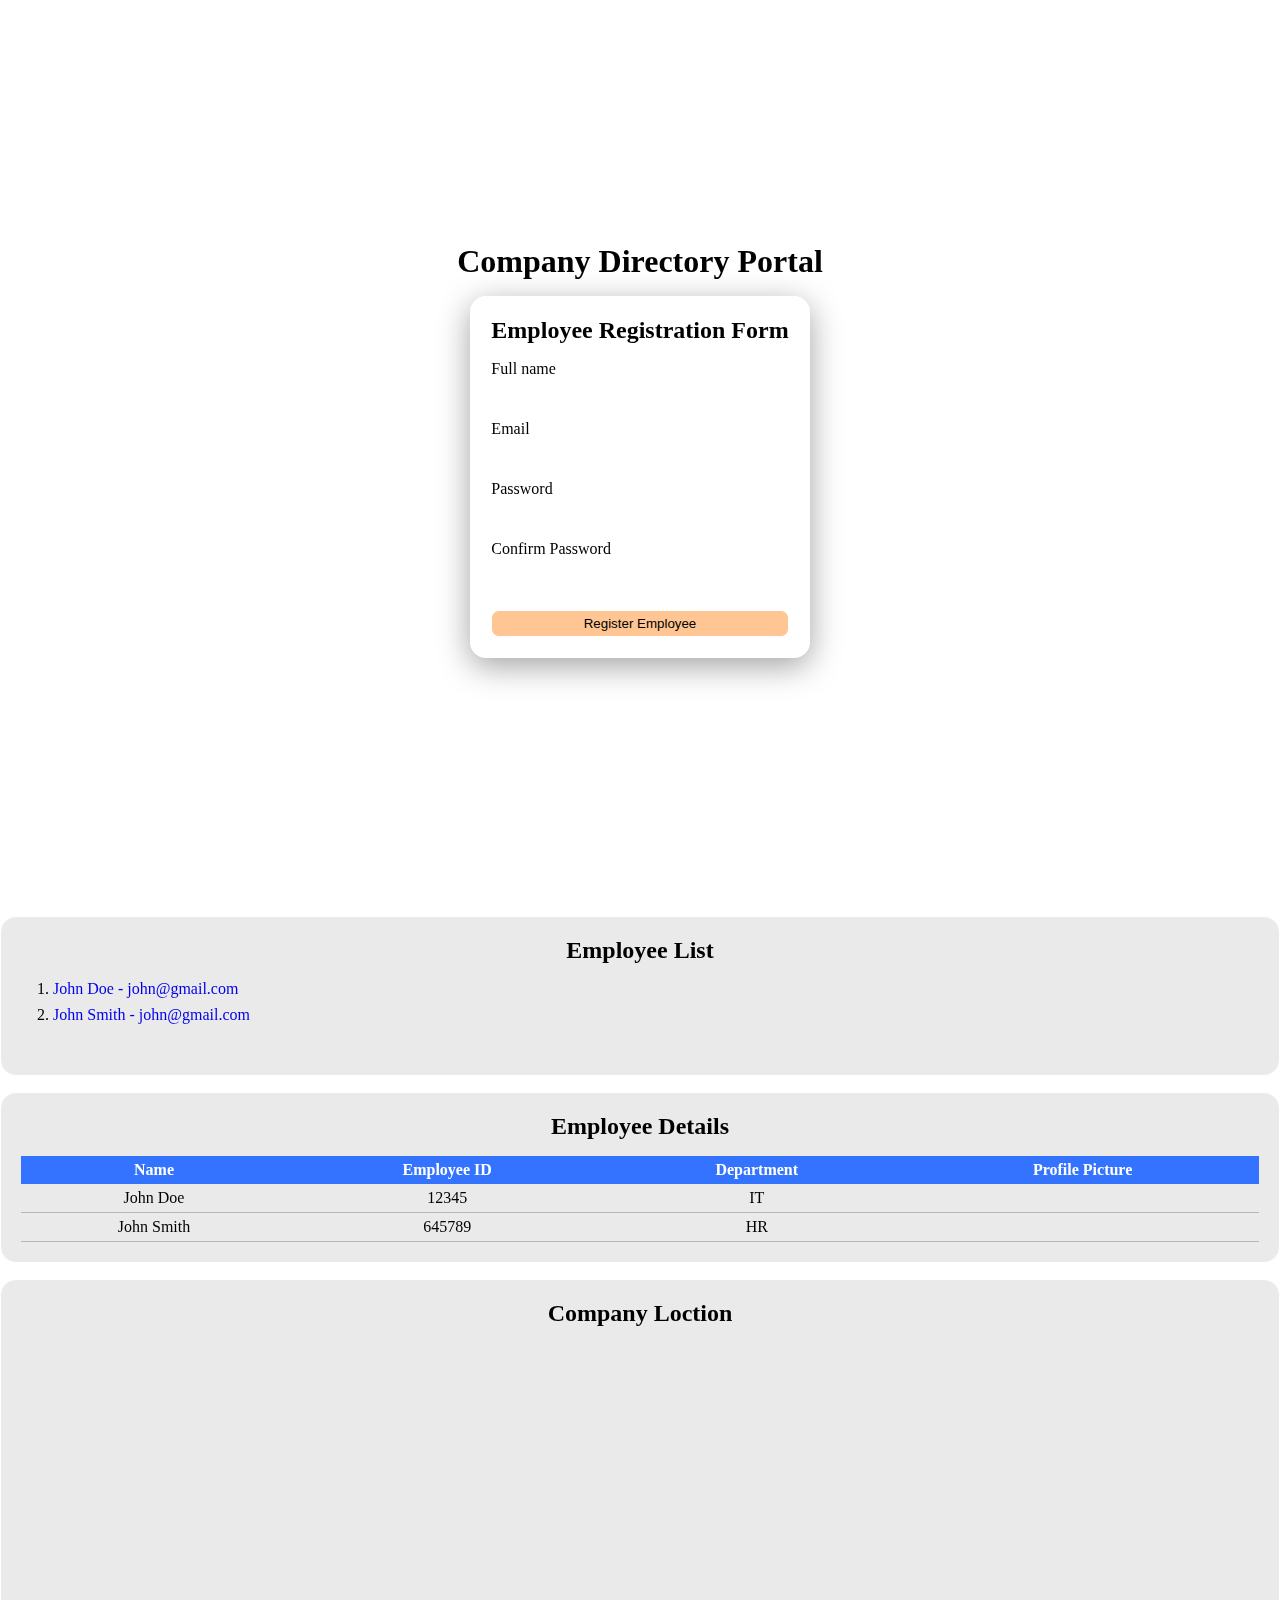
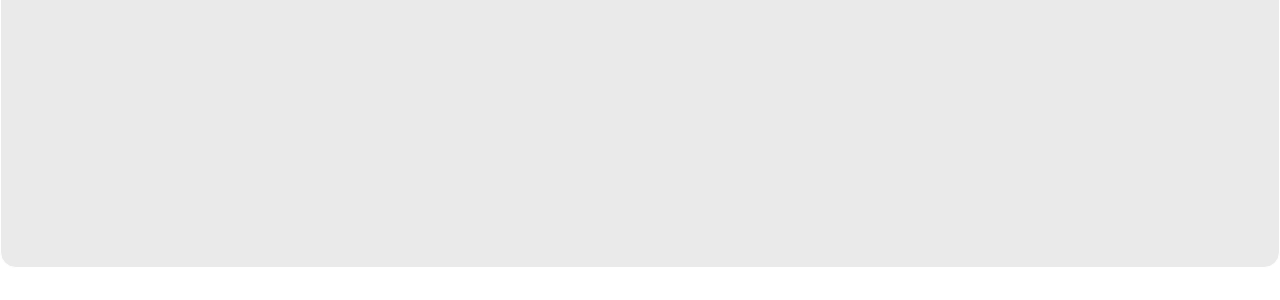
==== Assignment-2/index.html @ 7ab7917d "Assign.2" ====
<!DOCTYPE html>
<html lang="en">
  <head>
    <meta charset="UTF-8" />
    <meta name="viewport" content="width=device-width, initial-scale=1.0" />
    <style>
      *{
        margin: 0;
        padding: 0;
        box-sizing: border-box;
      }
      form {
        display: flex;
        flex-direction: column;
        width: auto;
        margin: 0 auto;
        padding: 20px;
        border: 1px solid white;
        border-radius: 1rem;
        backdrop-filter: blur(16px) saturate(180%);
        -webkit-backdrop-filter: blur(16px) saturate(180%);
        box-shadow: 0 8px 32px 0 rgba(0, 0, 0, 0.37);
      }
      label {
        margin-bottom: 5px;
      }
      input {
        margin-bottom: 10px;
        padding: 5px;
        border: 1px solid white;
        border-radius: 0.5rem;
        outline: none;
      }
      button {
        margin-top: 10px;
        padding: 5px;
        border: 1px solid white;
        border-radius: 0.5rem;
        background-color: rgb(255, 197, 146);
        color: black
      }
      button:hover {
        background:  rgb(254, 183, 120);
        color: white;
        transition: 0.5s;
        cursor: pointer;
      }
      h1 {
        text-align: center;
        color: black;
      }
      .signup-section {
        height: 100vh;
        width: 100%;
        align-items: center;
        justify-content: center;
        background-image: url("https://images.unsplash.com/photo-1542435503-956c469947f6?ixid=MnwxMjA3fDB8MHxwaG90by1wYWdlfHx8fGVufDB8fHx8&ixlib=rb-1.2.1&auto=format&fit=crop&w=870&q=80");
        background-position: center;
        background-size: cover;
        background-repeat: no-repeat;
        display: flex;
        flex-direction: column;
        gap: 1rem;
      }
      form h2{
        margin-bottom: 1rem;
      }

      .employee-list {
        margin-top: 1rem;
        height: 10rem;
        padding: 20px;
        border: 1px solid white;
        border-radius: 1rem;
        background-color: rgb(234, 234, 234);
      }

      .employee-list h2 { 
        text-align: center; 
        margin-bottom: 1rem;
      }

      .employee-list ol {
        display: flex;
        gap: 0.5rem;
        flex-direction: column;
        margin-left: 2rem;
      }
      a{
        text-decoration: none;
      }

      .employee-details {
        margin-top: 1rem;
        height: auto;
        padding: 20px;
        border: 1px solid white;
        border-radius: 1rem;
        background-color: rgb(234, 234, 234);
      }
      .employee-details h2 { 
        text-align: center; 
        margin-bottom: 1rem;
      }
      table {
        width: 100%;
      }
     table, th, td {
        border-collapse: collapse;
        text-align: center;
      }
      td{
        border-bottom: 1px solid rgba(118, 118, 118, 0.442);
      }
      th, td {
        padding: 5px;
      }
      th {
        background: rgb(51, 115, 255);
        color: white;
      }
      .map{
        width: 100%;
        height: auto;
        padding: 20px;
        border: 1px solid white;
        border-radius: 1rem;
        background-color: rgb(234, 234, 234); 
        margin-top: 1rem;
        margin-bottom: 2rem;
      }
      .map h2 { 
        text-align: center; 
        margin-bottom: 1rem;
      }
      iframe{
        width: 100%;
        height: 500px;
      }
    </style>
    <title>Document</title>
  </head>
  <body>
    <section class="signup-section"> 
      <h1>Company Directory Portal</h1>
      <form action="#">
        <h2>Employee Registration Form</h2>
        <label for="name"> Full name</label>
        <input type="text" name="name" id="name" />
        <label for="email">Email</label>
        <input type="email" name="email" id="email" />
        <label for="password">Password</label>
        <input type="password" name="password" id="password" />
        <label for="confirmPassword">Confirm Password</label>
        <input type="password" name="confirmPassword" id="confirmPassword" />
        <button type="submit">Register Employee</button>
      </form>
    </section>

    <section class="employee-list">
      <h2>Employee List</h2>
      <ol type="1">
        <li> <a href="#">John Doe - john@gmail.com</a></li>
        <li> <a href="#">John Smith - john@gmail.com</a></li>
      </ol>
    </section>

    <section class="employee-details">
      <h2>Employee Details</h2>
      <table>
        <thead>
          <tr>
            <th>Name</th>
            <th>Employee ID</th>
            <th>Department</th>
            <th>Profile Picture</th>
          </tr>
        </thead>
        <tbody>
          <tr>
            <td>John Doe</td>
            <td>12345</td>
            <td>IT</td>
            <td><img width="40" src="https://cdn-icons-png.flaticon.com/512/149/149071.png" alt=""></td>
          </tr>
          <tr>
            <td>John Smith</td>
            <td>645789</td>
            <td>HR</td>
            <td><img width="40" src="https://cdn-icons-png.flaticon.com/512/149/149071.png" alt=""></td>
          </tr>
      </table>
    </section>

    <section class="map">
      <h2>Company Loction</h2>
      <iframe src="https://www.google.com/maps/embed?pb=!1m18!1m12!1m3!1d60890.24292690637!2d78.33661715801611!3d17.4769277066344!2m3!1f0!2f0!3f0!3m2!1i1024!2i768!4f13.1!3m3!1m2!1s0x3bcb91f3fdf6bde9%3A0x752db86a6ab3be2a!2sInnomatics%20Research%20Labs!5e0!3m2!1sen!2sin!4v1727271458680!5m2!1sen!2sin" width="600" height="450" style="border:0;" allowfullscreen="" loading="lazy" referrerpolicy="no-referrer-when-downgrade"></iframe>
    </section>

  </body>
</html>
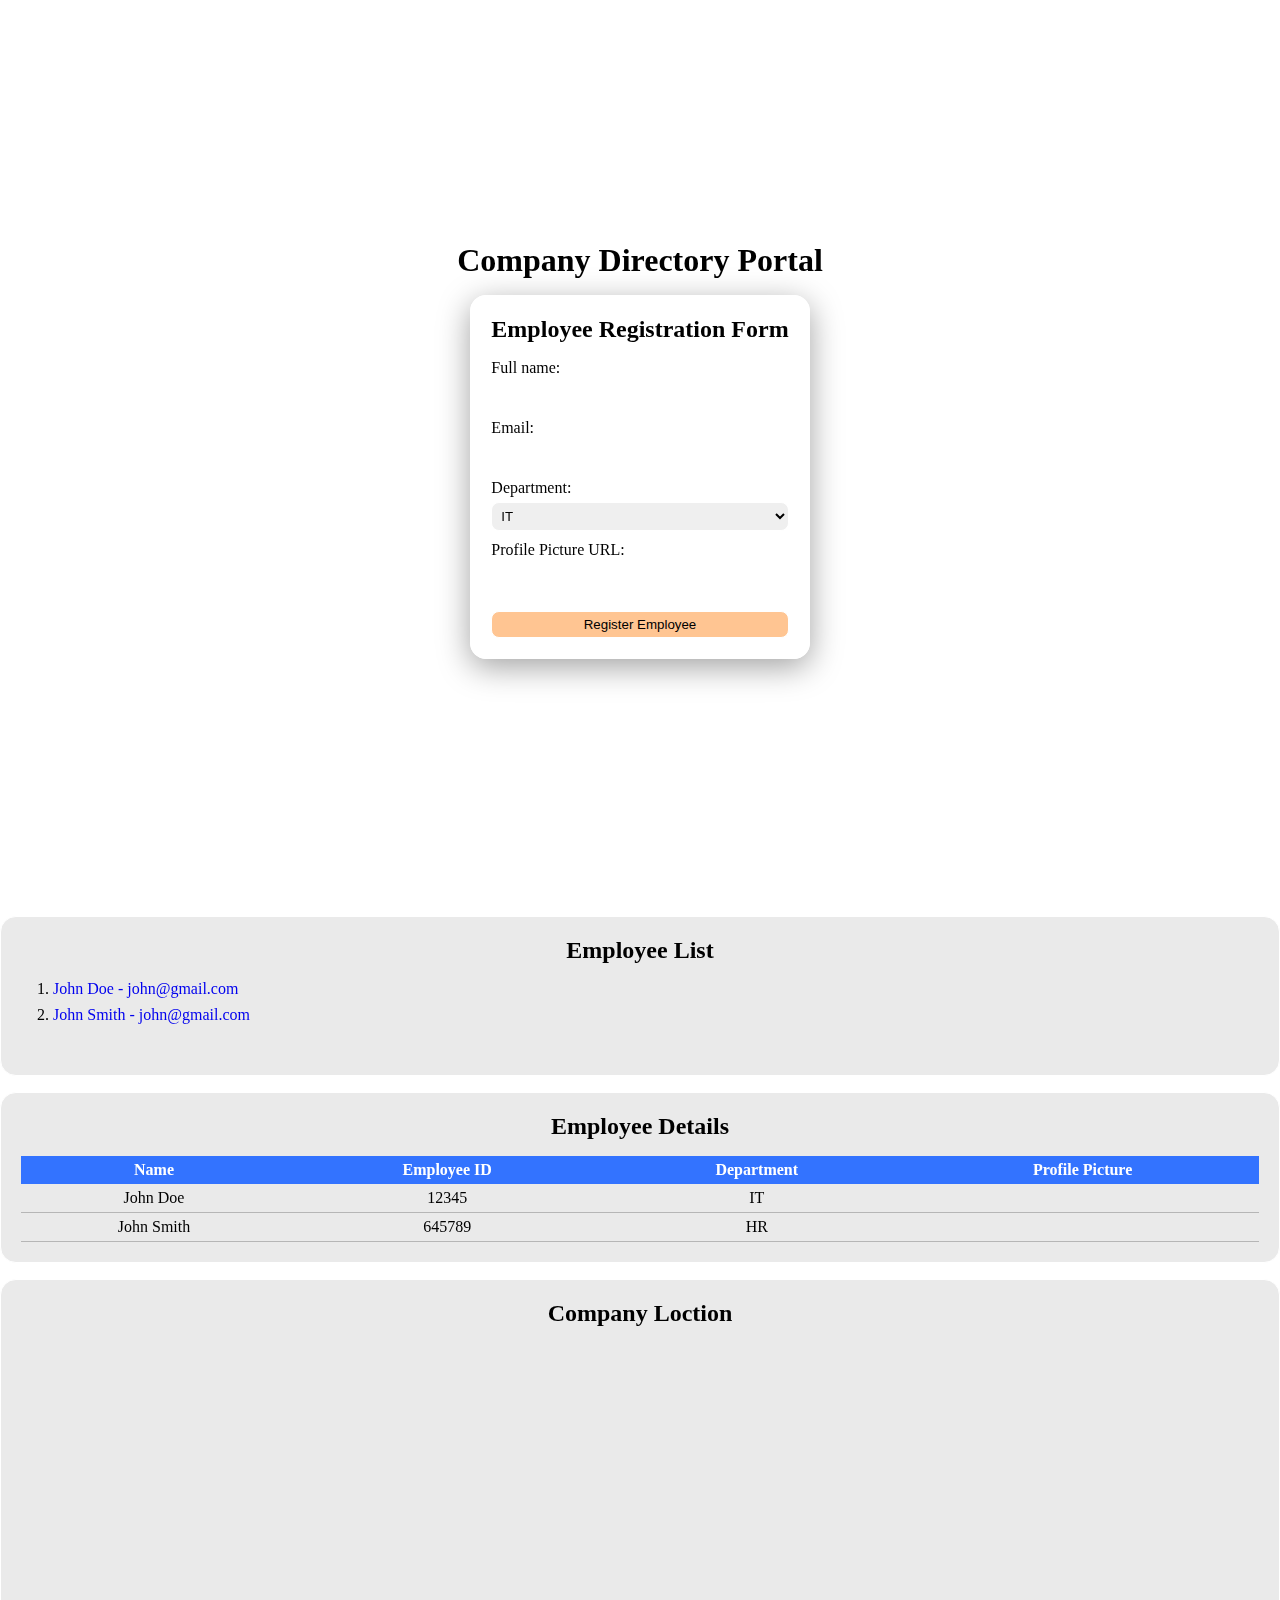
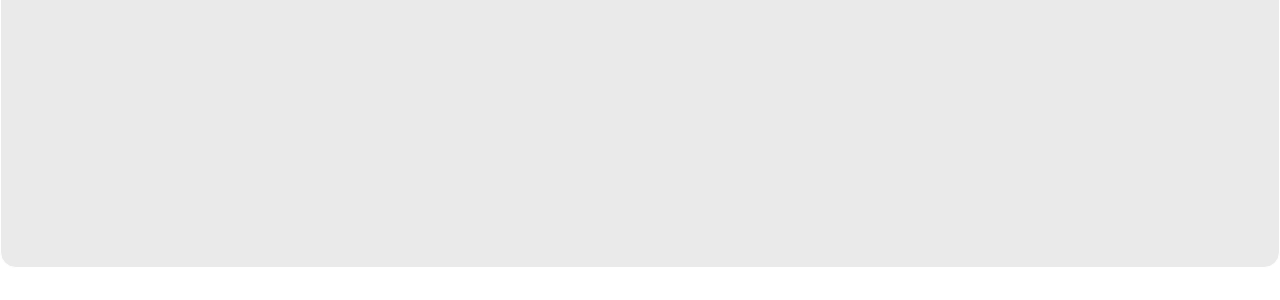
==== commit d3aacdc0: "Your commit message" ====
--- a/Assignment-2/index.html
+++ b/Assignment-2/index.html
@@ -45,6 +45,13 @@
         transition: 0.5s;
         cursor: pointer;
       }
+      .signup-section select {
+        margin-bottom: 10px;
+        padding: 5px;
+        border: 1px solid white;
+        border-radius: 0.5rem;
+        outline: none;
+      }
       h1 {
         text-align: center;
         color: black;
@@ -89,6 +96,7 @@
       a{
         text-decoration: none;
       }
+      
 
       .employee-details {
         margin-top: 1rem;
@@ -145,14 +153,23 @@
       <h1>Company Directory Portal</h1>
       <form action="#">
         <h2>Employee Registration Form</h2>
-        <label for="name"> Full name</label>
+        
+        <label for="name"> Full name:</label>
         <input type="text" name="name" id="name" />
-        <label for="email">Email</label>
+
+        <label for="email">Email:</label>
         <input type="email" name="email" id="email" />
-        <label for="password">Password</label>
-        <input type="password" name="password" id="password" />
-        <label for="confirmPassword">Confirm Password</label>
-        <input type="password" name="confirmPassword" id="confirmPassword" />
+
+       <label for="department">Department:</label>
+          <select name="department" id="department">
+            <option value="IT">IT</option>
+            <option value="HR">HR</option>
+            <option value="Marketing">Marketing</option>
+          </select>
+   
+
+       <label for="profilePic">Profile Picture URL:</label>
+        <input type="text" name="profilePic" id="profilePic" />
         <button type="submit">Register Employee</button>
       </form>
     </section>
